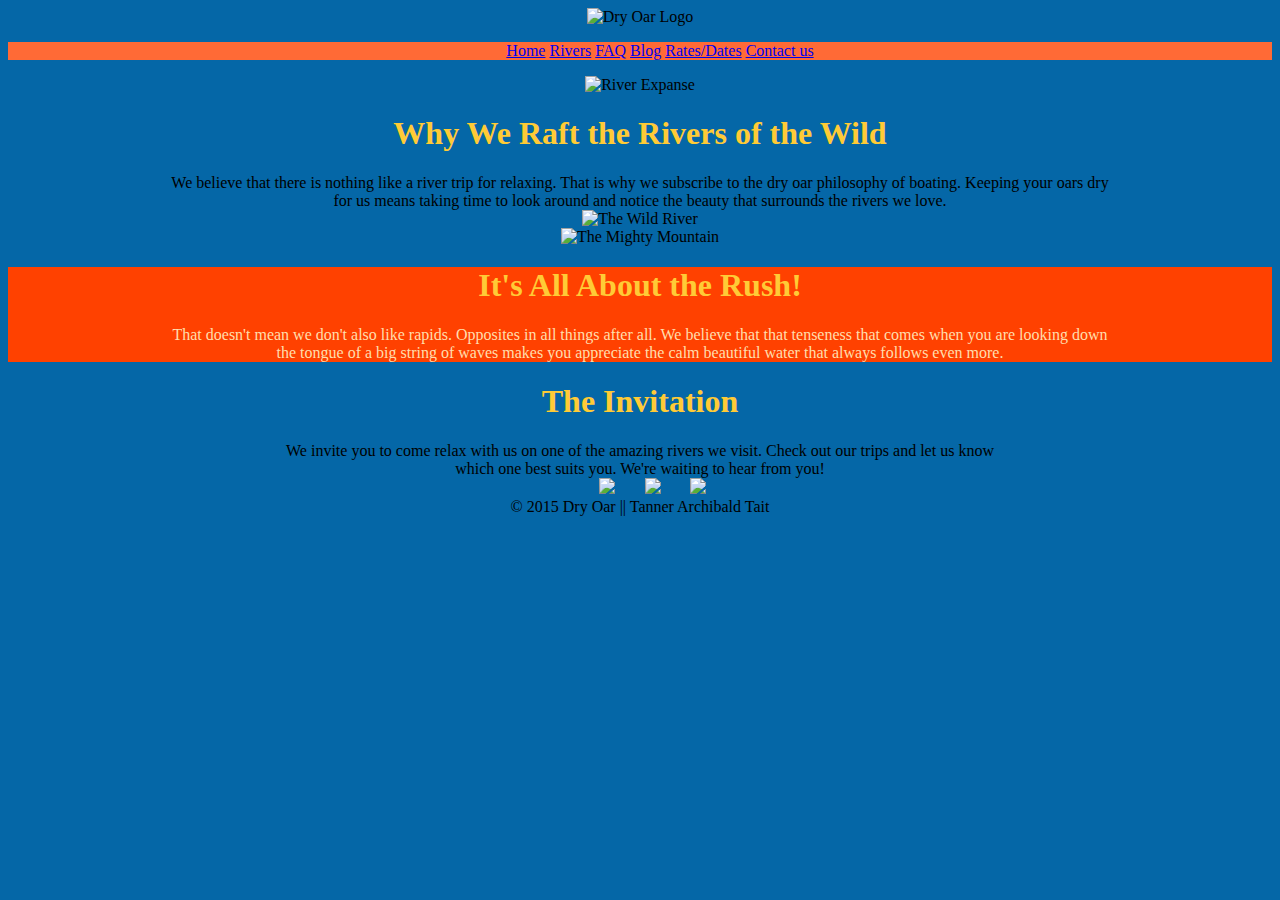
==== index.html @ 4b9989a6 "image test" ====
<!DOCTYPE HTML>
<html lang="en-us">
<meta charset="utf-8">
<!--meta is information about the information being displayed, more for the benefit of the browser.-->

<head>
    <title>Whitewater Rafting Vacations | Dry Oar Boating | Home</title>
    <style>
        #content {
            text-align: center;
            max-width: 100%;
            margin: 0 auto;
        }

        nav {
            background-color: #FF6A36;
            color: #056777;
        }

        li {
            display: inline;
        }

        body {
            background-color: #0567A7;
        }

        .bodyimg {
            max-width: 100%;
        }

        p {
            max-width: 75%;
            margin: auto;
        }

        #sec2 {
            background-color: #FF4100;
        }

        .textcolor {
            color: navajowhite;
        }

        #sec3 {
            text-align: center;
            max-width: 75%;
            margin: auto;
        }

        h1,
        h2,
        h3,
        h4,
        h5,
        h6 {
            color: #FFCB36;
        }

        .footer {
            max-width: 5%;
            max-height: 5%;
            display: inline-flex;
            align-content: center;
            margin-left: 2%;
        }
    </style>
    <link href='https://fonts.googleapis.com/css?family=Droid+Serif' rel='stylesheet' type='text/css'>
</head>


<body>
    <div id="content">
        <header>
            <img src="..//images/dryoarlogoopt.png" alt="Dry Oar Logo">
            <nav>
                <ul>
                    <li><a href=#>Home</a></li>
                    <li><a href=#>Rivers</a></li>
                    <li><a href=#>FAQ</a></li>
                    <li><a href=#>Blog</a></li>
                    <li><a href=#>Rates/Dates</a></li>
                    <li><a href=#>Contact us</a></li>
                </ul>
            </nav>
        </header>
        <img class="bodyimg" src="..//images/pic1op.jpg" alt="River Expanse">
        <section id=sec1>
            <h1>Why We Raft the Rivers of the Wild</h1>
            <p>We believe that there is nothing like a river trip for relaxing. That is why we subscribe to the dry oar philosophy of boating. Keeping your oars dry for us means taking time to look around and notice the beauty that surrounds the rivers we love.</p>
            <section><img class="bodyimg" src="..//images/pic2op.jpg" alt="The Wild River"></section>
        </section>
        <section><img class="bodyimg" src="..//images/pic3op.jpg" alt="The Mighty Mountain"></section>
        <section id=sec2>
            <h1>It's All About the Rush!</h1>
            <p class=textcolor>That doesn't mean we don't also like rapids. Opposites in all things after all. We believe that that tenseness that comes when you are looking down the tongue of a big string of waves makes you appreciate the calm beautiful water that always follows even more.</p>
        </section>
        <section id=sec3>
            <h1>The Invitation</h1>
            <p>We invite you to come relax with us on one of the amazing rivers we visit. Check out our trips and let us know which one best suits you. We're waiting to hear from you!</p>
        </section>

        <footer>
            <a href="https://www.facebook.com/"><img class="footer" src="..//images/fbnew.jpg"></a>
            <a href="https://www.instagram.com/"><img class="footer" src="..//images/instagramnew.jpg"></a>
            <a href="https://plus.google.com/"><img class="footer" src="..//images/google-plusnew.jpg"></a>
            <p>&copy; 2015 Dry Oar || Tanner Archibald Tait</p>
        </footer>
    </div>
</body>

</html>
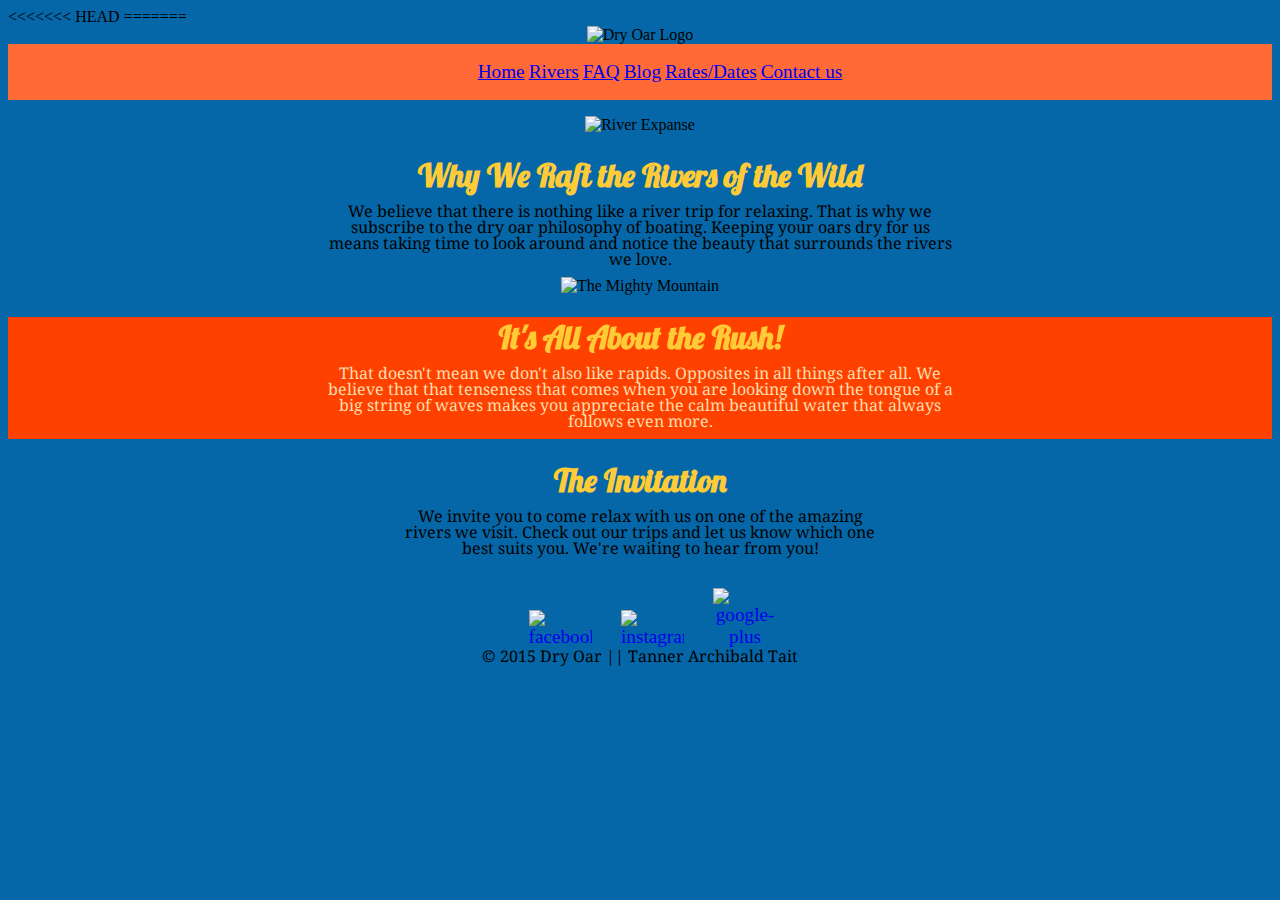
==== commit fa988d07: "Merge remote-tracking branch 'origin/master'" ====
--- a/index.html
+++ b/index.html
@@ -3,51 +3,110 @@
 <meta charset="utf-8">
 <!--meta is information about the information being displayed, more for the benefit of the browser.-->
 
+<<<<<<< HEAD
 <head>
+=======
+         
+
+<title>Whitewater Rafting Vacations | Dry Oar Boating | Home</title>
+<style>
+    @import url('https://fonts.googleapis.com/css?family=Lobster');
+    #content {
+        text-align: center;
+        max-width: 100%;
+        margin: 0 auto;
+    }
+
+    nav {
+        background-color: #FF6A36;
+        color: #056777;
+        padding: 1px;
+        margin-bottom: 1em;
+    }
+
+    li {
+        display: inline;
+    }
+
+    a {
+        font-size: 1.2em;
+    }
+
+    body {
+        background-color: #0567A7;
+    }
+
+    .bodyimg {
+        max-width: 100%;
+    }
+
+    p {
+        max-width: 50%;
+        margin: auto;
+        font-family: "Droid Serif", sans-serif, monospace;
+        line-height: 1em;
+    }
+>>>>>>> origin/master
+
     <title>Whitewater Rafting Vacations | Dry Oar Boating | Home</title>
     <style>
+        @import url('https://fonts.googleapis.com/css?family=Lobster');
         #content {
             text-align: center;
             max-width: 100%;
             margin: 0 auto;
         }
-
+        
         nav {
             background-color: #FF6A36;
             color: #056777;
+            padding: 1px;
+            margin-bottom: 1em;
         }
-
+        
         li {
             display: inline;
         }
-
+        
+        a {
+            font-size: 1.2em;
+        }
+        
         body {
             background-color: #0567A7;
         }
-
+        
         .bodyimg {
             max-width: 100%;
         }
-
+        
         p {
-            max-width: 75%;
+            max-width: 50%;
             margin: auto;
+            font-family: "Droid Serif", sans-serif, monospace;
+            line-height: 1em;
         }
-
+        
+        #sec1 {
+            margin-bottom: 10px;
+        }
+        
         #sec2 {
             background-color: #FF4100;
+            padding-bottom: 10px;
         }
-
+        
         .textcolor {
             color: navajowhite;
         }
-
+        
         #sec3 {
             text-align: center;
             max-width: 75%;
             margin: auto;
+            padding-bottom: 2em;
         }
-
+        
         h1,
         h2,
         h3,
@@ -55,8 +114,10 @@
         h5,
         h6 {
             color: #FFCB36;
+            font-family: 'Lobster', cursive, fantasy;
+            margin-bottom: 8px;
         }
-
+        
         .footer {
             max-width: 5%;
             max-height: 5%;
@@ -69,10 +130,11 @@
 </head>
 
 
+
 <body>
     <div id="content">
         <header>
-            <img src="..//images/dryoarlogoopt.png" alt="Dry Oar Logo">
+            <img src="/tannertait.github.io/images/dryoarlogoopt.png" alt="Dry Oar Logo">
             <nav>
                 <ul>
                     <li><a href=#>Home</a></li>
@@ -84,13 +146,13 @@
                 </ul>
             </nav>
         </header>
-        <img class="bodyimg" src="..//images/pic1op.jpg" alt="River Expanse">
+        <img class="bodyimg" src="/tannertait.github.io/images/pic1op.jpg" alt="River Expanse">
         <section id=sec1>
             <h1>Why We Raft the Rivers of the Wild</h1>
             <p>We believe that there is nothing like a river trip for relaxing. That is why we subscribe to the dry oar philosophy of boating. Keeping your oars dry for us means taking time to look around and notice the beauty that surrounds the rivers we love.</p>
-            <section><img class="bodyimg" src="..//images/pic2op.jpg" alt="The Wild River"></section>
+
         </section>
-        <section><img class="bodyimg" src="..//images/pic3op.jpg" alt="The Mighty Mountain"></section>
+        <img class="bodyimg" src="/tannertait.github.io/images/pic3op.jpg" alt="The Mighty Mountain">
         <section id=sec2>
             <h1>It's All About the Rush!</h1>
             <p class=textcolor>That doesn't mean we don't also like rapids. Opposites in all things after all. We believe that that tenseness that comes when you are looking down the tongue of a big string of waves makes you appreciate the calm beautiful water that always follows even more.</p>
@@ -101,12 +163,13 @@
         </section>
 
         <footer>
-            <a href="https://www.facebook.com/"><img class="footer" src="..//images/fbnew.jpg"></a>
-            <a href="https://www.instagram.com/"><img class="footer" src="..//images/instagramnew.jpg"></a>
-            <a href="https://plus.google.com/"><img class="footer" src="..//images/google-plusnew.jpg"></a>
+            <a href="https://www.facebook.com/"><img class="footer" src="/tannertait.github.io/images/fbnew.jpg" alt="facebook"></a>
+            <a href="https://www.instagram.com/"><img class="footer" src="/tannertait.github.io/images/instagramnew.jpg" alt="instagram"></a>
+            <a href="https://plus.google.com/"><img class="footer" src="/tannertait.github.io/images/google-plusnew.jpg" alt="google-plus"></a>
+
             <p>&copy; 2015 Dry Oar || Tanner Archibald Tait</p>
         </footer>
     </div>
 </body>
 
-</html>
+</html>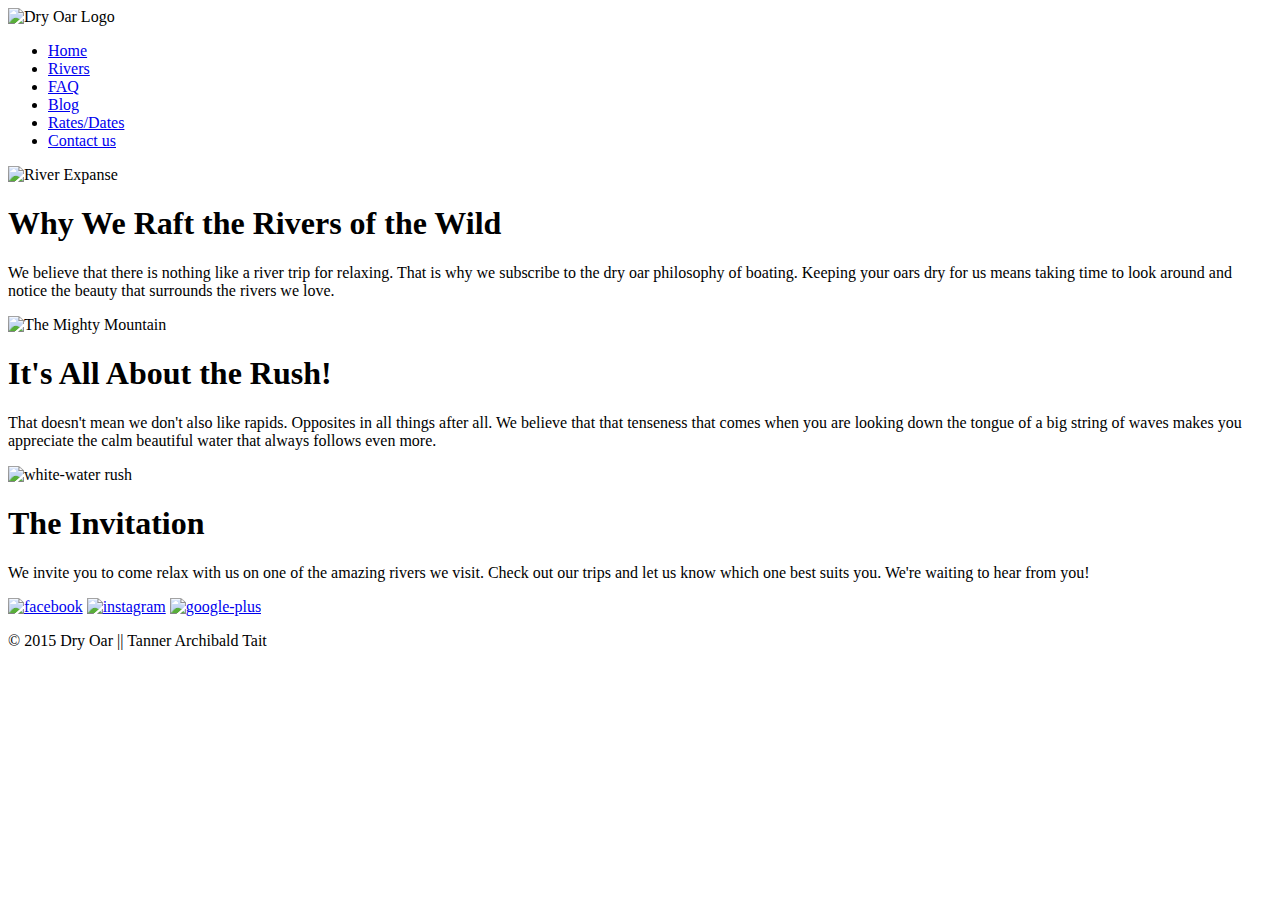
==== commit b22b38f8: "Week 9" ====
--- a/index.html
+++ b/index.html
@@ -3,129 +3,10 @@
 <meta charset="utf-8">
 <!--meta is information about the information being displayed, more for the benefit of the browser.-->
 
-<<<<<<< HEAD
 <head>
-=======
-         
-
-<title>Whitewater Rafting Vacations | Dry Oar Boating | Home</title>
-<style>
-    @import url('https://fonts.googleapis.com/css?family=Lobster');
-    #content {
-        text-align: center;
-        max-width: 100%;
-        margin: 0 auto;
-    }
-
-    nav {
-        background-color: #FF6A36;
-        color: #056777;
-        padding: 1px;
-        margin-bottom: 1em;
-    }
-
-    li {
-        display: inline;
-    }
-
-    a {
-        font-size: 1.2em;
-    }
-
-    body {
-        background-color: #0567A7;
-    }
-
-    .bodyimg {
-        max-width: 100%;
-    }
-
-    p {
-        max-width: 50%;
-        margin: auto;
-        font-family: "Droid Serif", sans-serif, monospace;
-        line-height: 1em;
-    }
->>>>>>> origin/master
 
     <title>Whitewater Rafting Vacations | Dry Oar Boating | Home</title>
-    <style>
-        @import url('https://fonts.googleapis.com/css?family=Lobster');
-        #content {
-            text-align: center;
-            max-width: 100%;
-            margin: 0 auto;
-        }
-        
-        nav {
-            background-color: #FF6A36;
-            color: #056777;
-            padding: 1px;
-            margin-bottom: 1em;
-        }
-        
-        li {
-            display: inline;
-        }
-        
-        a {
-            font-size: 1.2em;
-        }
-        
-        body {
-            background-color: #0567A7;
-        }
-        
-        .bodyimg {
-            max-width: 100%;
-        }
-        
-        p {
-            max-width: 50%;
-            margin: auto;
-            font-family: "Droid Serif", sans-serif, monospace;
-            line-height: 1em;
-        }
-        
-        #sec1 {
-            margin-bottom: 10px;
-        }
-        
-        #sec2 {
-            background-color: #FF4100;
-            padding-bottom: 10px;
-        }
-        
-        .textcolor {
-            color: navajowhite;
-        }
-        
-        #sec3 {
-            text-align: center;
-            max-width: 75%;
-            margin: auto;
-            padding-bottom: 2em;
-        }
-        
-        h1,
-        h2,
-        h3,
-        h4,
-        h5,
-        h6 {
-            color: #FFCB36;
-            font-family: 'Lobster', cursive, fantasy;
-            margin-bottom: 8px;
-        }
-        
-        .footer {
-            max-width: 5%;
-            max-height: 5%;
-            display: inline-flex;
-            align-content: center;
-            margin-left: 2%;
-        }
-    </style>
+    <link rel="stylesheet" type="text/css" href="/tannertait.github.io/dryoar.css">
     <link href='https://fonts.googleapis.com/css?family=Droid+Serif' rel='stylesheet' type='text/css'>
 </head>
 
@@ -148,14 +29,20 @@
         </header>
         <img class="bodyimg" src="/tannertait.github.io/images/pic1op.jpg" alt="River Expanse">
         <section id=sec1>
-            <h1>Why We Raft the Rivers of the Wild</h1>
-            <p>We believe that there is nothing like a river trip for relaxing. That is why we subscribe to the dry oar philosophy of boating. Keeping your oars dry for us means taking time to look around and notice the beauty that surrounds the rivers we love.</p>
+            <div class="left-col">
+                <h1>Why We Raft the Rivers of the Wild</h1>
+                <p>We believe that there is nothing like a river trip for relaxing. That is why we subscribe to the dry oar philosophy of boating. Keeping your oars dry for us means taking time to look around and notice the beauty that surrounds the rivers we love.</p>
+            </div>
+            <div class="right-col"><img class="bodyimg" src="/tannertait.github.io/images/pic3op.jpg" alt="The Mighty Mountain"></div>
 
         </section>
-        <img class="bodyimg" src="/tannertait.github.io/images/pic3op.jpg" alt="The Mighty Mountain">
+
         <section id=sec2>
-            <h1>It's All About the Rush!</h1>
-            <p class=textcolor>That doesn't mean we don't also like rapids. Opposites in all things after all. We believe that that tenseness that comes when you are looking down the tongue of a big string of waves makes you appreciate the calm beautiful water that always follows even more.</p>
+            <div class="left-col">
+                <h1>It's All About the Rush!</h1>
+                <p class=textcolor>That doesn't mean we don't also like rapids. Opposites in all things after all. We believe that that tenseness that comes when you are looking down the tongue of a big string of waves makes you appreciate the calm beautiful water that always follows even more.</p>
+            </div>
+            <div id="right-col"><img class="bodyimg" src="/tannertait.github.io/images/raft2.jpg" alt="white-water rush"></div>
         </section>
         <section id=sec3>
             <h1>The Invitation</h1>
@@ -172,4 +59,4 @@
     </div>
 </body>
 
-</html>+</html>
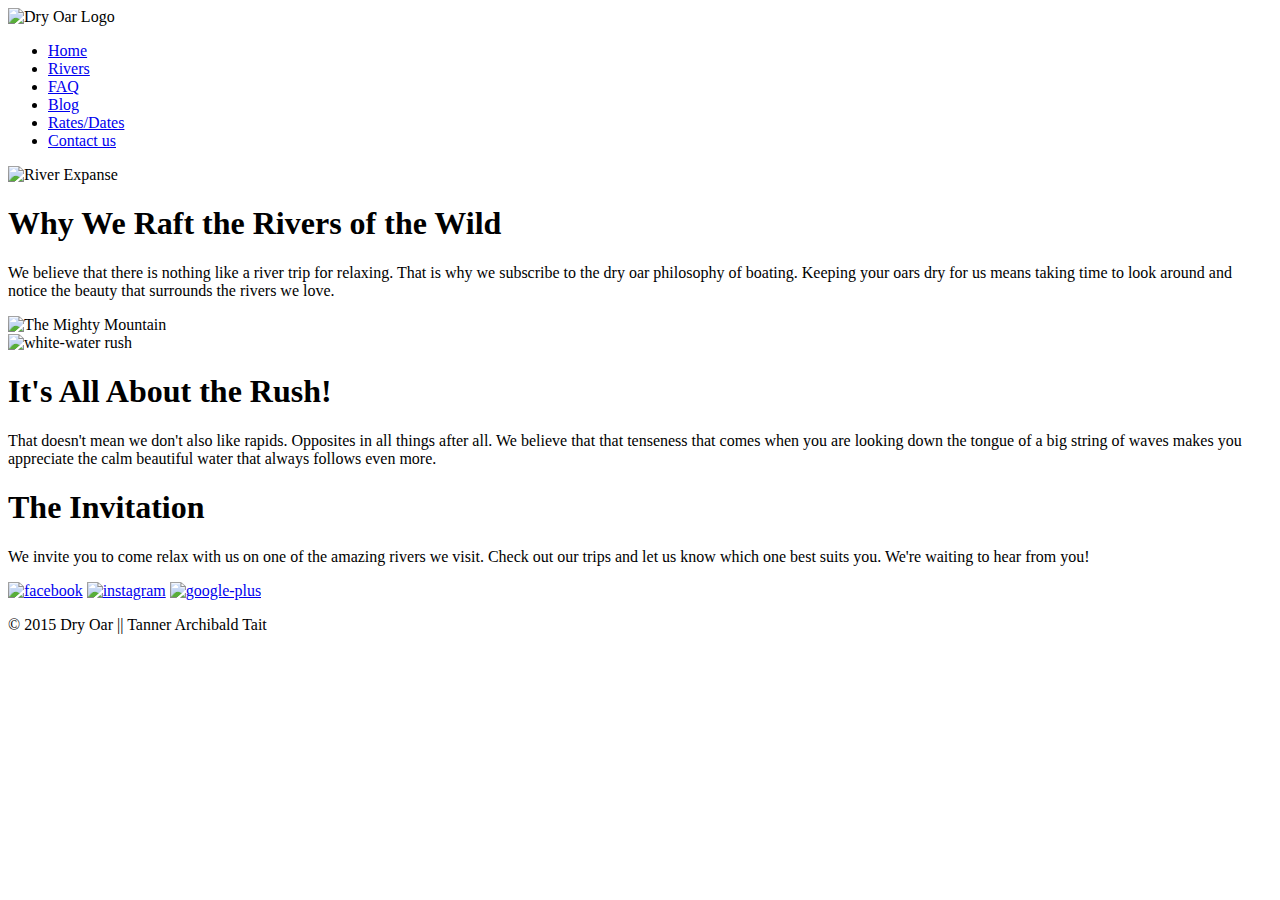
==== commit 63082cba: "week 9 updated picture format" ====
--- a/index.html
+++ b/index.html
@@ -38,11 +38,11 @@
         </section>
 
         <section id=sec2>
+            <div id="right-col"><img class="bodyimg" src="/tannertait.github.io/images/raft2.jpg" alt="white-water rush"></div>
             <div class="left-col">
                 <h1>It's All About the Rush!</h1>
                 <p class=textcolor>That doesn't mean we don't also like rapids. Opposites in all things after all. We believe that that tenseness that comes when you are looking down the tongue of a big string of waves makes you appreciate the calm beautiful water that always follows even more.</p>
             </div>
-            <div id="right-col"><img class="bodyimg" src="/tannertait.github.io/images/raft2.jpg" alt="white-water rush"></div>
         </section>
         <section id=sec3>
             <h1>The Invitation</h1>
@@ -59,4 +59,4 @@
     </div>
 </body>
 
-</html>
+</html>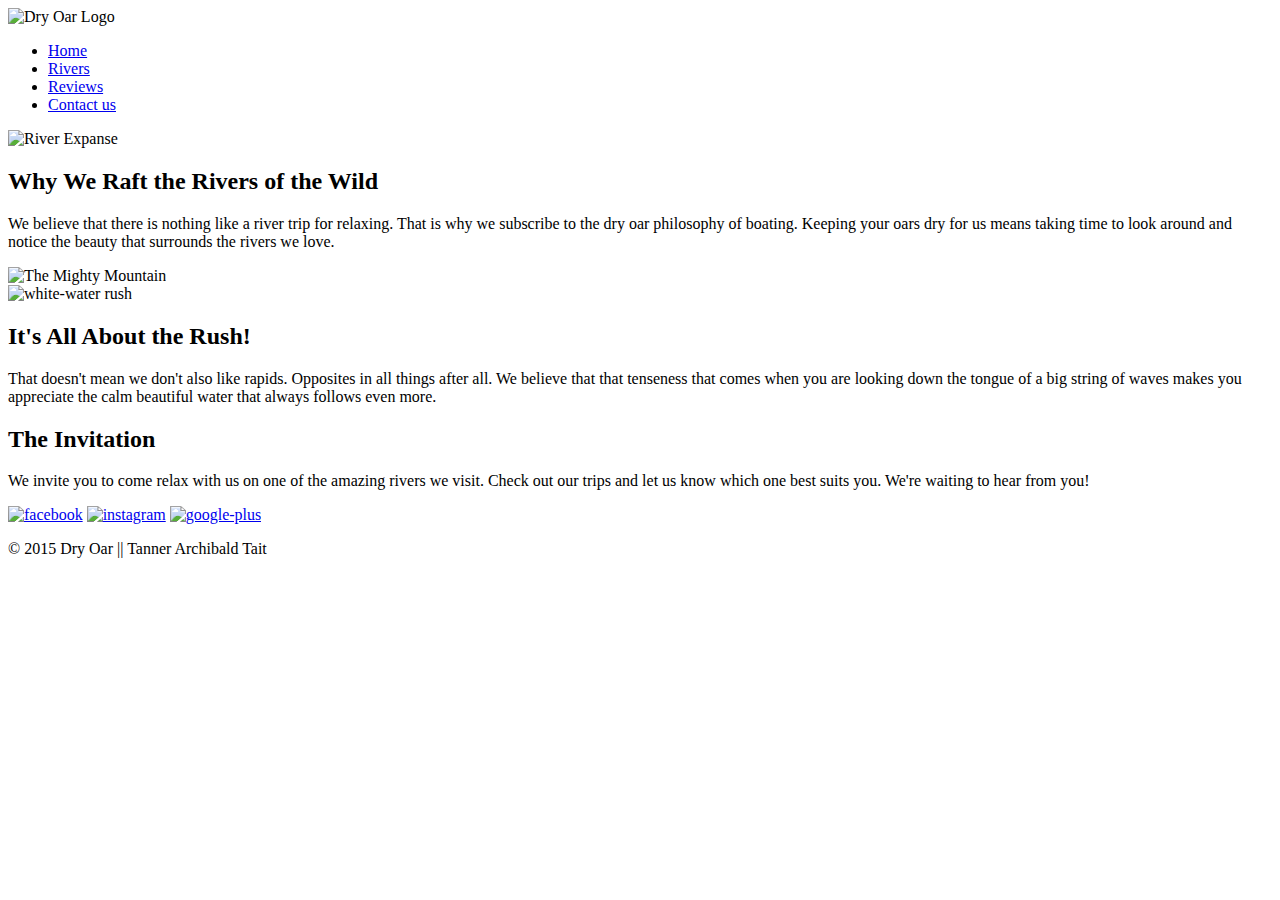
==== commit 9d26c46b: "Almost accomplished on final site" ====
--- a/index.html
+++ b/index.html
@@ -5,7 +5,7 @@
 
 <head>
 
-    <title>Whitewater Rafting Vacations | Dry Oar Boating | Home</title>
+    <title>Dry Oar Rafting | Home</title>
     <link rel="stylesheet" type="text/css" href="/tannertait.github.io/dryoar.css">
     <link href='https://fonts.googleapis.com/css?family=Droid+Serif' rel='stylesheet' type='text/css'>
 </head>
@@ -15,14 +15,13 @@
 <body>
     <div id="content">
         <header>
-            <img src="/tannertait.github.io/images/dryoarlogoopt.png" alt="Dry Oar Logo">
+            <div id="logo"><img src="/tannertait.github.io/images/dryoarlogoopt.png" alt="Dry Oar Logo"></div>
             <nav>
                 <ul>
                     <li><a href=#>Home</a></li>
-                    <li><a href=#>Rivers</a></li>
-                    <li><a href=#>FAQ</a></li>
-                    <li><a href=#>Blog</a></li>
-                    <li><a href=#>Rates/Dates</a></li>
+                    <li><a href=rivers.html>Rivers</a></li>
+
+                    <li><a href=reviews.html>Reviews</a></li>
                     <li><a href=#>Contact us</a></li>
                 </ul>
             </nav>
@@ -30,7 +29,7 @@
         <img class="bodyimg" src="/tannertait.github.io/images/pic1op.jpg" alt="River Expanse">
         <section id=sec1>
             <div class="left-col">
-                <h1>Why We Raft the Rivers of the Wild</h1>
+                <h2>Why We Raft the Rivers of the Wild</h2>
                 <p>We believe that there is nothing like a river trip for relaxing. That is why we subscribe to the dry oar philosophy of boating. Keeping your oars dry for us means taking time to look around and notice the beauty that surrounds the rivers we love.</p>
             </div>
             <div class="right-col"><img class="bodyimg" src="/tannertait.github.io/images/pic3op.jpg" alt="The Mighty Mountain"></div>
@@ -40,12 +39,12 @@
         <section id=sec2>
             <div id="right-col"><img class="bodyimg" src="/tannertait.github.io/images/raft2.jpg" alt="white-water rush"></div>
             <div class="left-col">
-                <h1>It's All About the Rush!</h1>
+                <h2>It's All About the Rush!</h2>
                 <p class=textcolor>That doesn't mean we don't also like rapids. Opposites in all things after all. We believe that that tenseness that comes when you are looking down the tongue of a big string of waves makes you appreciate the calm beautiful water that always follows even more.</p>
             </div>
         </section>
         <section id=sec3>
-            <h1>The Invitation</h1>
+            <h2>The Invitation</h2>
             <p>We invite you to come relax with us on one of the amazing rivers we visit. Check out our trips and let us know which one best suits you. We're waiting to hear from you!</p>
         </section>
 
@@ -59,4 +58,4 @@
     </div>
 </body>
 
-</html>+</html>
